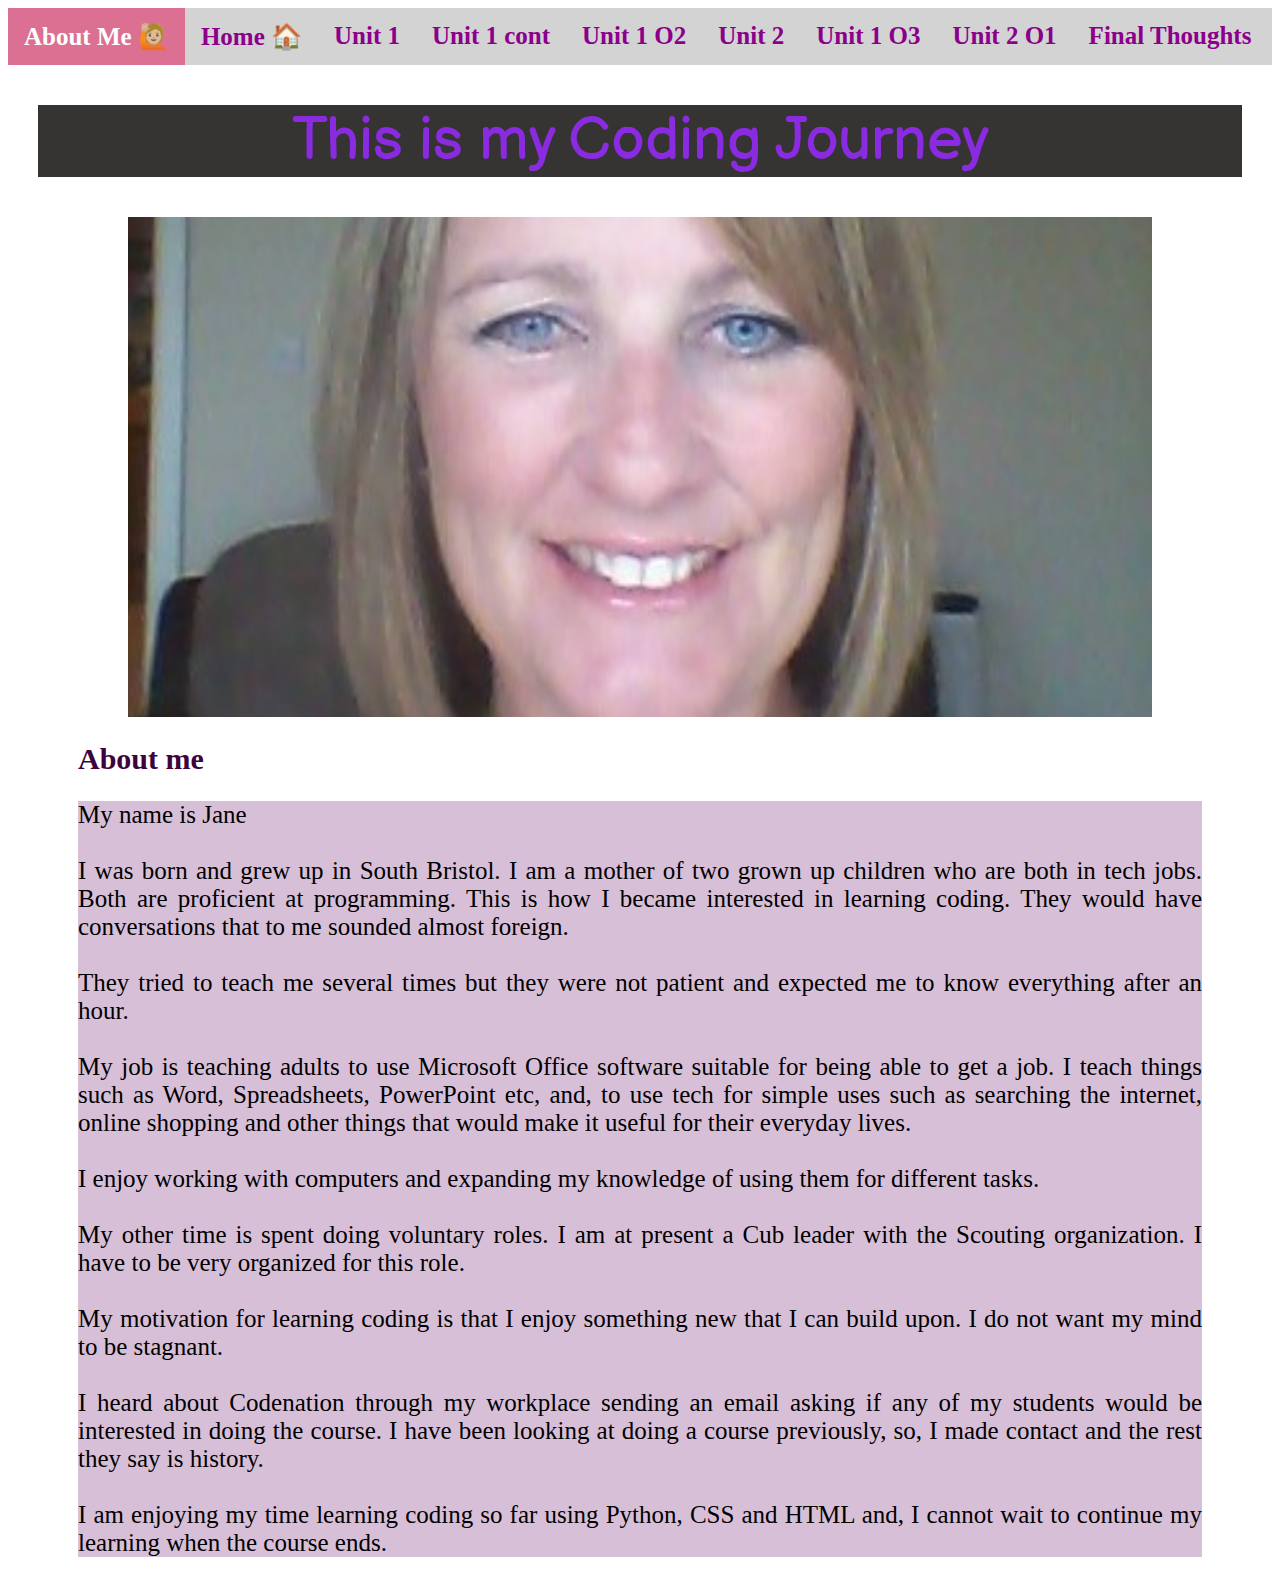
==== about-me.html @ b6dff077 "Initial upload" ====
<!DOCTYPE html>
<html lang="en">
<head>
    <meta charset="UTF-8">
    <link rel="stylesheet" type="text/css" href="main.css">

    <title>Jane's Website</title>
</head>

<body>
<div class="topnav">
    <a class="active" href="#about-me">About Me 🙋🏼</a>
    <a class="menu" href = "index.html">Home  🏠 </a>
    <a class="menu"href = "unit_1.html">Unit 1</a>
    <a class="menu"href ="unit_1_cont.html">Unit 1 cont</a>
    <a class="menu"href ="unit_1_2.html">Unit 1 O2</a>
    <a class="menu"href ="unit_2.html">Unit 2</a>
    <a class="menu"href ="unit_1_3.html">Unit 1 O3</a>
    <a class="menu"href ="unit_2_1.html">Unit 2 O1</a>
    <a class="menu"href ="finally.html">Final Thoughts</a>
</div>

<h1>This is my Coding Journey</h1> 
 
  

<style>

    .parallax {
          background-image: url("Jane.jpg");
          height: 500px;
          background-attachment: fixed;
          background-position: center;
          background-repeat: no-repeat;
          background-size: 80%;

                 }
</style> 
<div class="parallax"></div>  


    </div>
    <h2>About me</h2>
    
<p>
    My name is Jane
    <br>
    <br>
    I was born and grew up in South Bristol. I am a mother of two grown up children who are both in tech jobs. Both are proficient at programming. This is how I became interested in learning coding. They would have conversations that to me sounded almost foreign.
    <br>
    <br>
    They tried to teach me several times but they were not patient and expected me to know everything after an hour.
    <br>   
    <br>
    My job is teaching adults to use Microsoft Office software suitable for being able to get a job. I teach things such as Word, Spreadsheets, PowerPoint etc, and, to use tech for simple uses such as searching the internet, online shopping and other things that would make it useful for their everyday lives.
    <br>
    <br>
    I enjoy working with computers and expanding my knowledge of using them for different tasks.
    <br>
    <br>
    My other time is spent doing voluntary roles. I am at present a Cub leader with the Scouting organization. I have to be very organized for this role.
    <br>
    <br>
    My motivation for learning coding is that I enjoy something new that I can build upon. I do not want my mind to be stagnant.
    <br>
    <br>
    I heard about Codenation through my workplace sending an email asking if any of my students would be interested in doing the course. I have been looking at doing a course previously, so, I made contact and the rest they say is history.
    <br>
    <br>
    I am enjoying my time learning coding so far using Python, CSS and HTML and, I cannot wait to continue my learning when the course ends.
</p>
 
</body>
</html>
---- main.css ----
@import url("https://fonts.googleapis.com/css2?family=Balsamiq+Sans&display=swap"); 

.topnav {
    background-color:lightgray;
    overflow: hidden;
  }

.topnav a {
    float: left;
    color: darkmagenta;
    text-align: center;
    padding: 14px 16px;
    text-decoration: none;
    font-size: 25px;
    font-weight: 800;
    font-style: normal;
  }

.topnav a:hover {
    background-color:lightslategray;
    color: black;
  }

.topnav a.active {
    background-color: palevioletred;
    color: white;
  }

.menu {
    font-size: 30px;
    font-weight: 200;
    text-align: center;
    background-color:lightgray ;
 }
.welcome { 
    padding-bottom: 7px;
    font-size: 80px;
    font-weight: 300;
    text-align: center;
    text-emphasis-color: purple;
    text-shadow: darkblue;
    background-color: rgb(39, 13, 13);
    box-sizing: border-box;
}
    
h1 {
    background-color: rgb(53, 52, 50);
    color: blueviolet;
    font-family: Balsamiq Sans, cursive;
    font-size: 60px;
    font-weight: 400;
    text-align: center;
    box-sizing: border-box;
    margin-left: 30px;
    margin-right: 30px;
    margin-top: 40px;
} 
* h2 {
    background-color: white;
    color: rgb(61, 3, 61);
    font-size: 30px;
    font-weight: 150px;
    margin-left: 70px;
    margin-right: 70px;
    text-align: left;
 
}

* h3 {
color: rgb(1, 1, 58);
font-size: 25px;
font-weight: 500;
margin-left: 70px;
margin-right: 70px;
text-align: center;
background-color: white;

}


* p {
    font-style: normal;
    color: black;
    font-size: 25px;
    font-weight: 150;
    text-align: justify;
    margin-left: 70px;
    margin-right: 70px;
    background-color: thistle;

}
.list {
    background-color: rgb(221, 139, 221);
    color: black;
    font-style: italic;
    font-weight: 200;
    font-size: 25px;
    text-align: left;
    margin-left: 70px;
    margin-right: 70px;
}
* .flex-container {
  display: flex;
  height: 200px;
  flex-direction: column;
  flex-wrap: wrap;
  justify-content: center;
  align-items: stretch;
  align-content: center;

}
@import url('https://fonts.googleapis.com/css?family=Montserrat+Alternates:900');
* {
  box-sizing: border-box;
}

.container {
  display: flex;
  min-height: 100vh;
  flex-direction: column;
}

.box {
  color: black;
  font-size: 50px;
  font-family: 'Montserrat Alternates', sans-serif;
  text-align: center;
  padding: 15px;
  width: 100%;
 }

.box1 { background: gray; }
.box2 { background: mediumorchid; }
.box3 { background: gray; }
.box4 { background: mediumorchid; }
.box5 { background: grey; }
.box6 { background: mediumorchid; }
.box7 { background: grey; }
.box8 { background: mediumorchid; }
.box9 { background: grey; }
.box10 { background:mediumorchid; } 
.box11 {background: turquoise; }
.box12 {background: lime; }

{box-sizing:border-box}
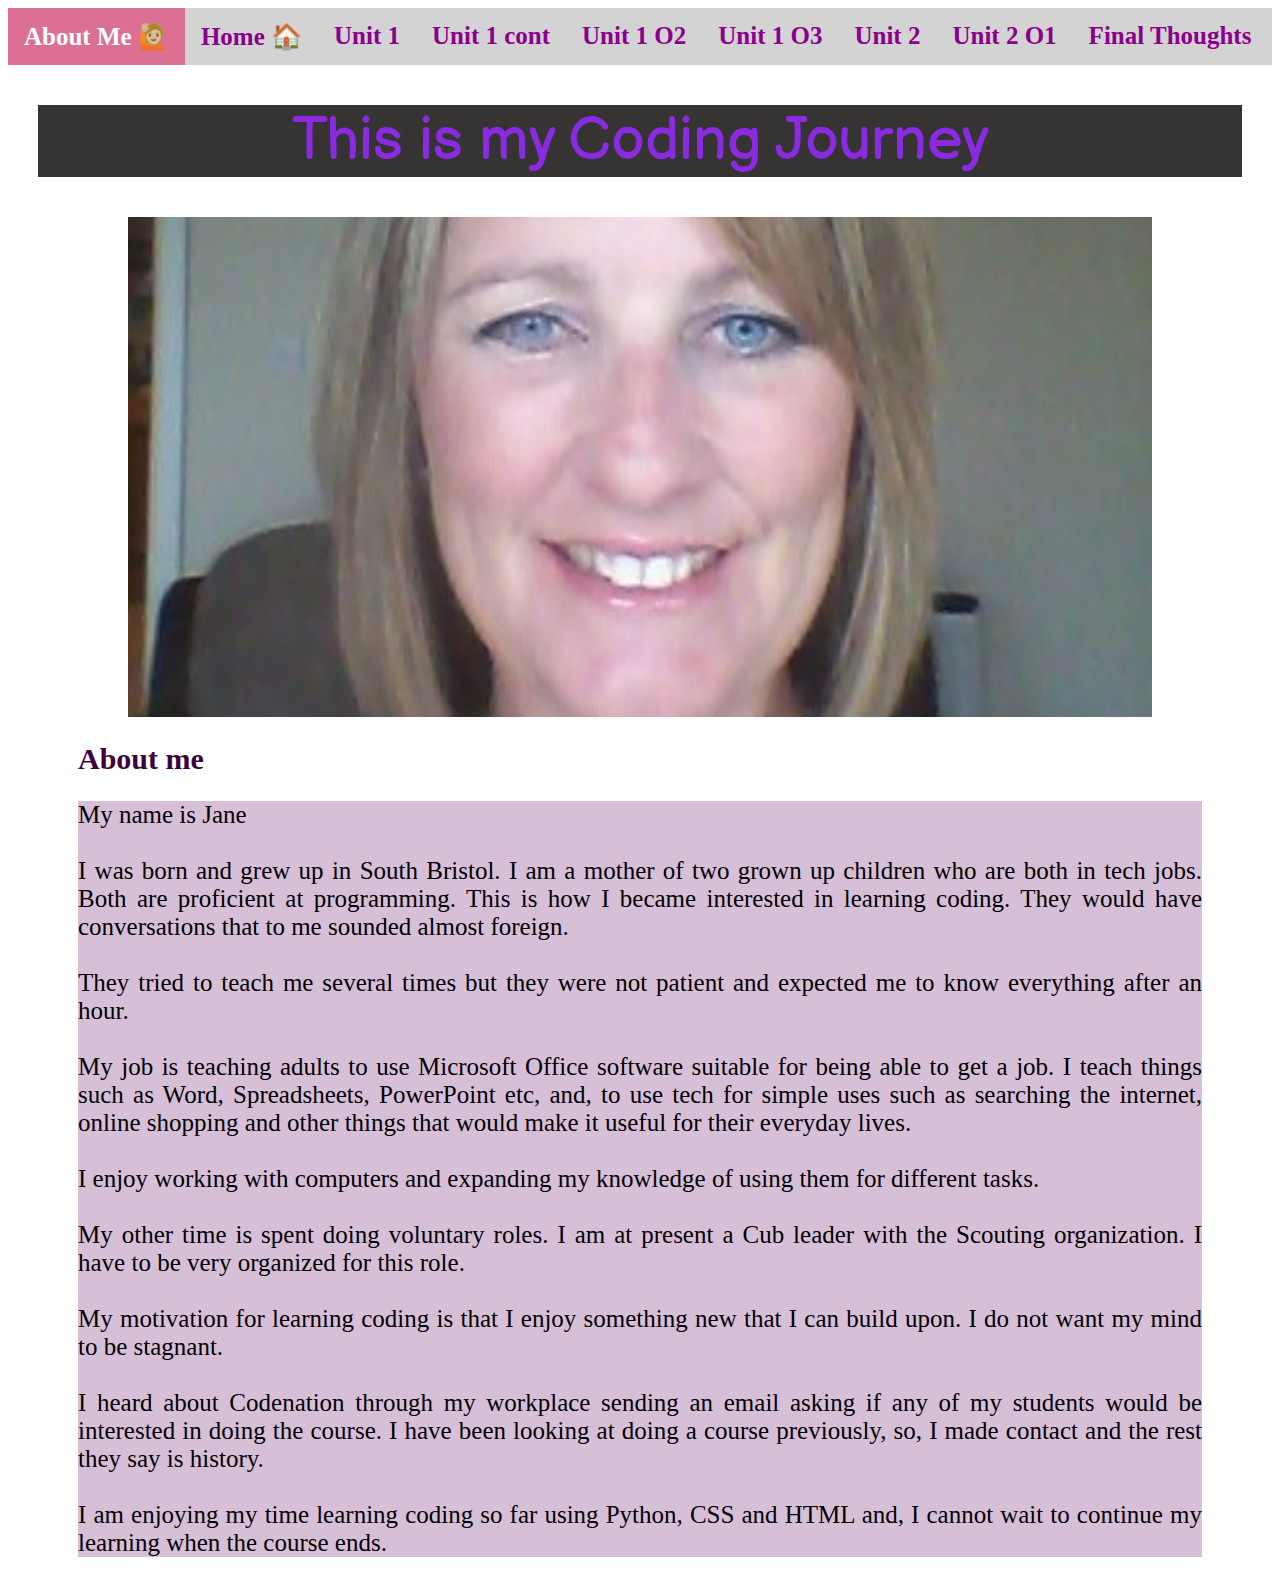
==== commit 6d663dab: "More organised" ====
--- a/about-me.html
+++ b/about-me.html
@@ -14,8 +14,8 @@
     <a class="menu"href = "unit_1.html">Unit 1</a>
     <a class="menu"href ="unit_1_cont.html">Unit 1 cont</a>
     <a class="menu"href ="unit_1_2.html">Unit 1 O2</a>
+    <a class="menu"href ="unit_1_3.html">Unit 1 O3</a>
     <a class="menu"href ="unit_2.html">Unit 2</a>
-    <a class="menu"href ="unit_1_3.html">Unit 1 O3</a>
     <a class="menu"href ="unit_2_1.html">Unit 2 O1</a>
     <a class="menu"href ="finally.html">Final Thoughts</a>
 </div>
